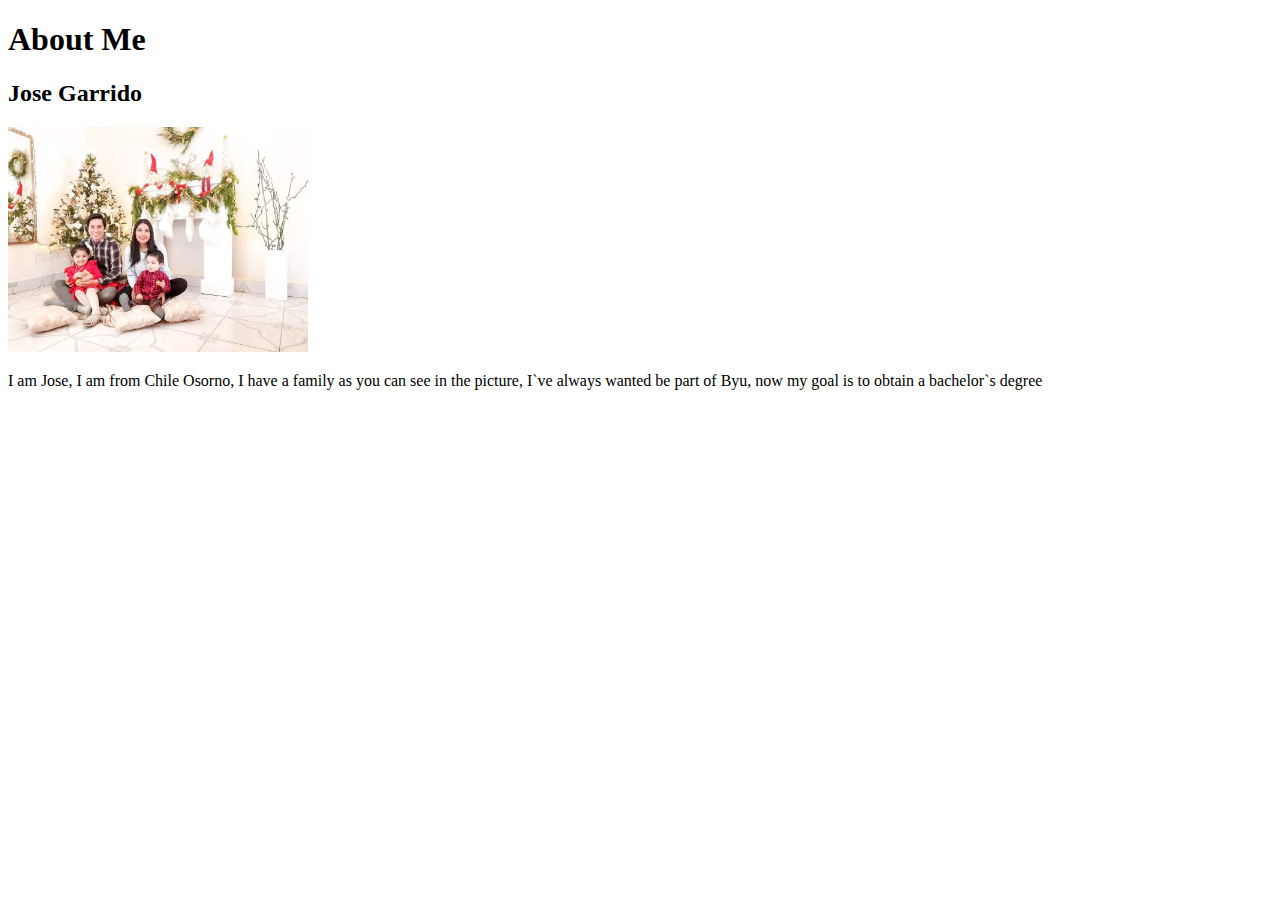
==== wdd130/index.html @ f11181ba "first commit" ====
<!DOCTYPE html>
<html lang="en">
<head>
    <meta charset="UTF-8">
    <meta http-equiv="X-UA-Compatible" content="IE=edge">
    <meta name="viewport" content="width=device-width, initial-scale=1.0">
    <title>About Me</title>
</head>
<body>

    <h1>About Me</H1>
    <h2>Jose Garrido</h2>
    <img src="images/familia.jpeg" alt="" width="300px">
    <p>I am Jose, I am from Chile Osorno, I have a family as you can see in the picture, I`ve always wanted be part of Byu, now my goal is to obtain a bachelor`s degree</p>

    
</body>
</html>
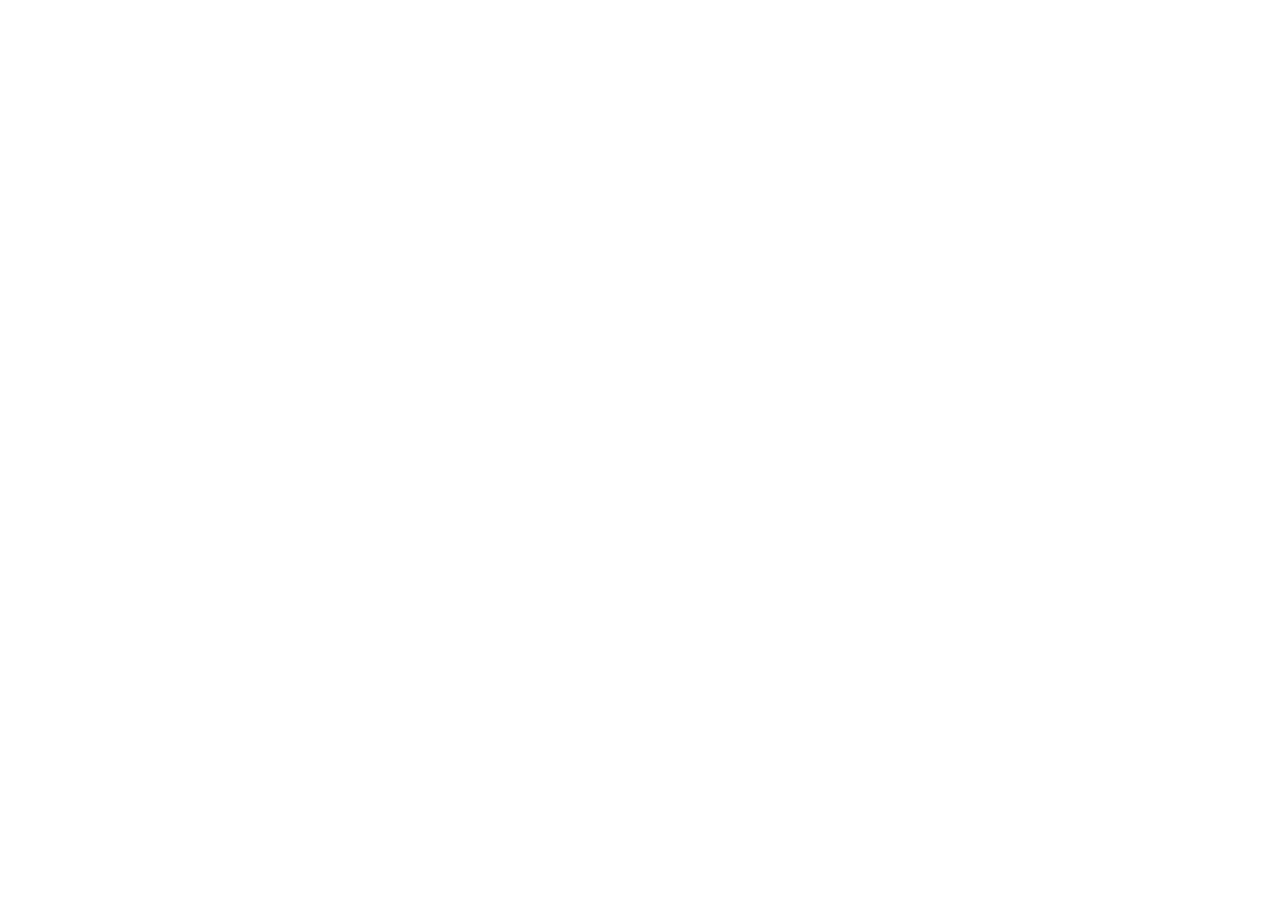
==== commit 94d8e818: "no thans" ====
--- a/wdd130/index.html
+++ b/wdd130/index.html
@@ -1,18 +1,14 @@
 <!DOCTYPE html>
-<html lang="en">
+<html>
 <head>
-    <meta charset="UTF-8">
-    <meta http-equiv="X-UA-Compatible" content="IE=edge">
-    <meta name="viewport" content="width=device-width, initial-scale=1.0">
-    <title>About Me</title>
+    <meta charset='utf-8'>
+    <meta http-equiv='X-UA-Compatible' content='IE=edge'>
+    <title>Page Title this is weird</title>
+    <meta name='viewport' content='width=device-width, initial-scale=1'>
+    <link rel='stylesheet' type='text/css' media='screen' href='main.css'>
+    <script src='main.js'></script>
 </head>
 <body>
-
-    <h1>About Me</H1>
-    <h2>Jose Garrido</h2>
-    <img src="images/familia.jpeg" alt="" width="300px">
-    <p>I am Jose, I am from Chile Osorno, I have a family as you can see in the picture, I`ve always wanted be part of Byu, now my goal is to obtain a bachelor`s degree</p>
-
     
 </body>
 </html>